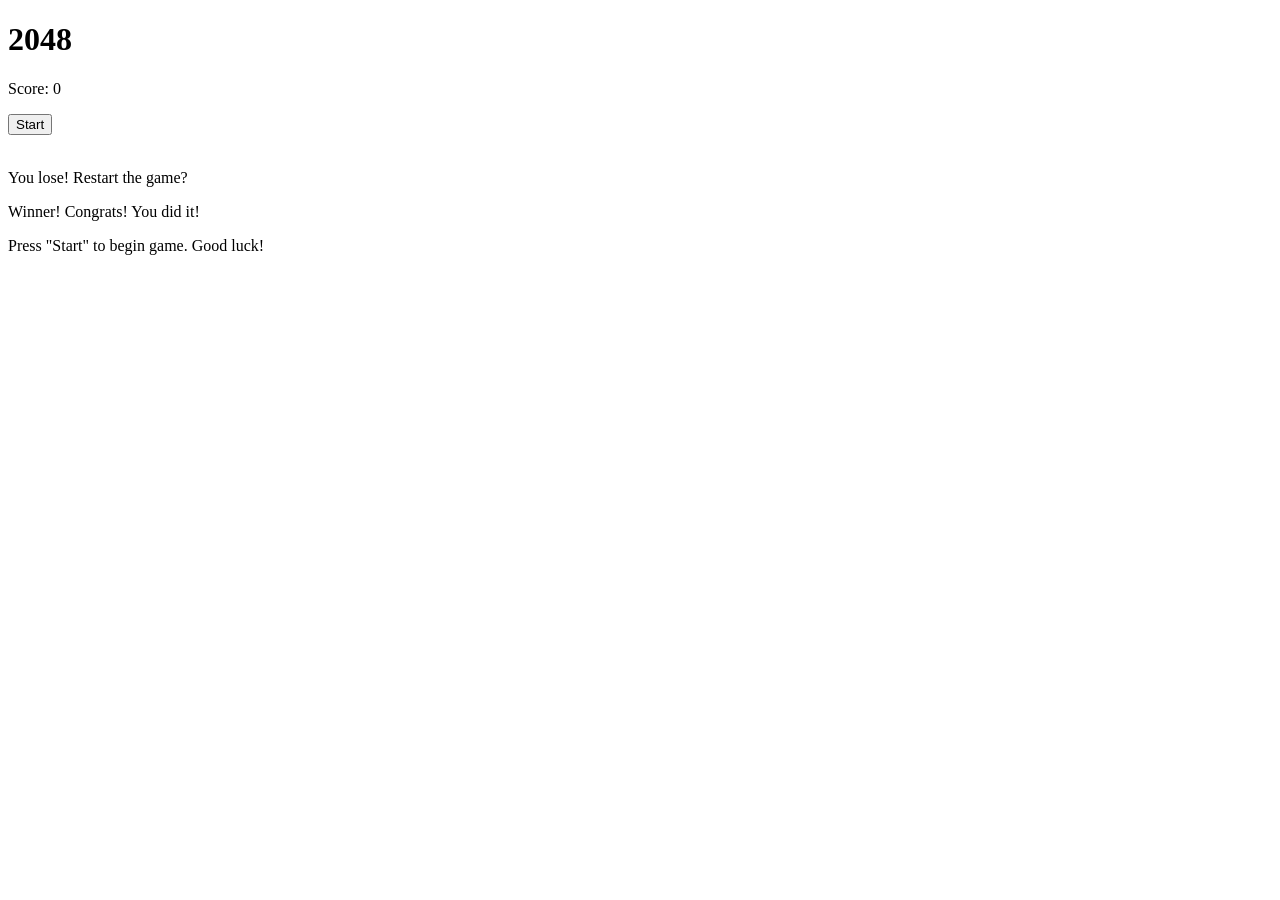
==== src/index.html @ 5a8018aa "base task complete" ====
<!doctype html>
<html lang="en">
  <head>
    <meta charset="UTF-8" />
    <meta
      name="viewport"
      content="width=device-width, initial-scale=1.0"
    />
    <title>2048</title>
    <link
      rel="stylesheet"
      href="./styles/main.scss"
    />
  </head>
  <body>
    <div class="container">
      <div class="game-header">
        <h1>2048</h1>
        <div class="controls">
          <p class="info">
            Score:
            <span class="game-score">0</span>
          </p>
          <button class="button start">Start</button>
        </div>
      </div>

      <table class="game-field">
        <tbody>
          <tr class="field-row">
            <td class="field-cell"></td>
            <td class="field-cell"></td>
            <td class="field-cell"></td>
            <td class="field-cell"></td>
          </tr>

          <tr class="field-row">
            <td class="field-cell"></td>
            <td class="field-cell"></td>
            <td class="field-cell"></td>
            <td class="field-cell"></td>
          </tr>

          <tr class="field-row">
            <td class="field-cell"></td>
            <td class="field-cell"></td>
            <td class="field-cell"></td>
            <td class="field-cell"></td>
          </tr>

          <tr class="field-row">
            <td class="field-cell"></td>
            <td class="field-cell"></td>
            <td class="field-cell"></td>
            <td class="field-cell"></td>
          </tr>
        </tbody>
      </table>

      <div class="message-container">
        <p class="message message-lose hidden">You lose! Restart the game?</p>
        <p class="message message-win hidden">Winner! Congrats! You did it!</p>
        <p class="message message-start">
          Press "Start" to begin game. Good luck!
        </p>
      </div>
    </div>
    <script type="module" src="scripts/main.js"></script>
  </body>
</html>
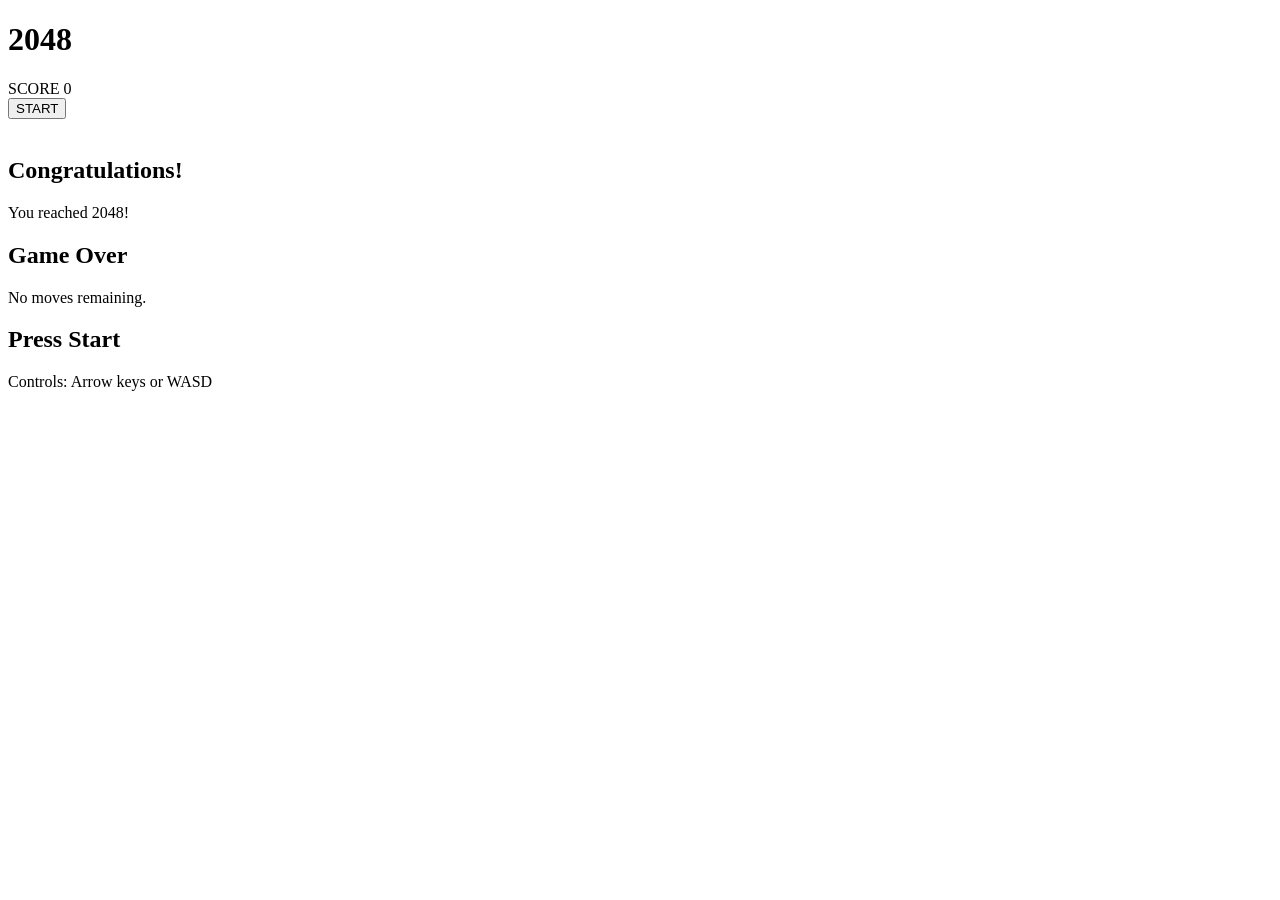
==== commit b61fbc93: "new design" ====
--- a/src/index.html
+++ b/src/index.html
@@ -6,65 +6,99 @@
       name="viewport"
       content="width=device-width, initial-scale=1.0"
     />
-    <title>2048</title>
+    <title>2048 Neon Glass</title>
+
+    <link
+      rel="preconnect"
+      href="https://fonts.googleapis.com"
+    />
+    <link
+      rel="preconnect"
+      href="https://fonts.gstatic.com"
+      crossorigin="anonymous"
+    />
+    <link
+      href="https://fonts.googleapis.com/css2?family=Inter:wght@400;700;900&family=Outfit:wght@700;900&display=swap"
+      rel="stylesheet"
+    />
+
     <link
       rel="stylesheet"
       href="./styles/main.scss"
     />
   </head>
   <body>
+    <div class="ambient-orb orb-1"></div>
+    <div class="ambient-orb orb-2"></div>
+
     <div class="container">
       <div class="game-header">
-        <h1>2048</h1>
+        <div class="logo-box">
+          <h1>2048</h1>
+        </div>
+
         <div class="controls">
-          <p class="info">
-            Score:
+          <div class="info-box">
+            <span class="info-label">SCORE</span>
             <span class="game-score">0</span>
-          </p>
-          <button class="button start">Start</button>
+          </div>
+          <button class="button start">START</button>
         </div>
       </div>
 
-      <table class="game-field">
-        <tbody>
-          <tr class="field-row">
-            <td class="field-cell"></td>
-            <td class="field-cell"></td>
-            <td class="field-cell"></td>
-            <td class="field-cell"></td>
-          </tr>
+      <div class="game-field-wrapper">
+        <table class="game-field">
+          <tbody>
+            <tr class="field-row">
+              <td class="field-cell"></td>
+              <td class="field-cell"></td>
+              <td class="field-cell"></td>
+              <td class="field-cell"></td>
+            </tr>
 
-          <tr class="field-row">
-            <td class="field-cell"></td>
-            <td class="field-cell"></td>
-            <td class="field-cell"></td>
-            <td class="field-cell"></td>
-          </tr>
+            <tr class="field-row">
+              <td class="field-cell"></td>
+              <td class="field-cell"></td>
+              <td class="field-cell"></td>
+              <td class="field-cell"></td>
+            </tr>
 
-          <tr class="field-row">
-            <td class="field-cell"></td>
-            <td class="field-cell"></td>
-            <td class="field-cell"></td>
-            <td class="field-cell"></td>
-          </tr>
+            <tr class="field-row">
+              <td class="field-cell"></td>
+              <td class="field-cell"></td>
+              <td class="field-cell"></td>
+              <td class="field-cell"></td>
+            </tr>
 
-          <tr class="field-row">
-            <td class="field-cell"></td>
-            <td class="field-cell"></td>
-            <td class="field-cell"></td>
-            <td class="field-cell"></td>
-          </tr>
-        </tbody>
-      </table>
+            <tr class="field-row">
+              <td class="field-cell"></td>
+              <td class="field-cell"></td>
+              <td class="field-cell"></td>
+              <td class="field-cell"></td>
+            </tr>
+          </tbody>
+        </table>
+        <div class="tiles-container"></div>
 
-      <div class="message-container">
-        <p class="message message-lose hidden">You lose! Restart the game?</p>
-        <p class="message message-win hidden">Winner! Congrats! You did it!</p>
-        <p class="message message-start">
-          Press "Start" to begin game. Good luck!
-        </p>
+        <div class="message-overlay message-win hidden">
+          <h2 class="neon-text magenta">Congratulations!</h2>
+          <p>You reached 2048!</p>
+        </div>
+
+        <div class="message-overlay message-lose hidden">
+          <h2 class="neon-text red">Game Over</h2>
+          <p>No moves remaining.</p>
+        </div>
+
+        <div class="message-overlay message-start">
+          <h2 class="neon-text cyan">Press Start</h2>
+          <p>Controls: Arrow keys or WASD</p>
+        </div>
       </div>
     </div>
-    <script type="module" src="scripts/main.js"></script>
+    <script
+      type="module"
+      src="scripts/main.js"
+    ></script>
   </body>
 </html>
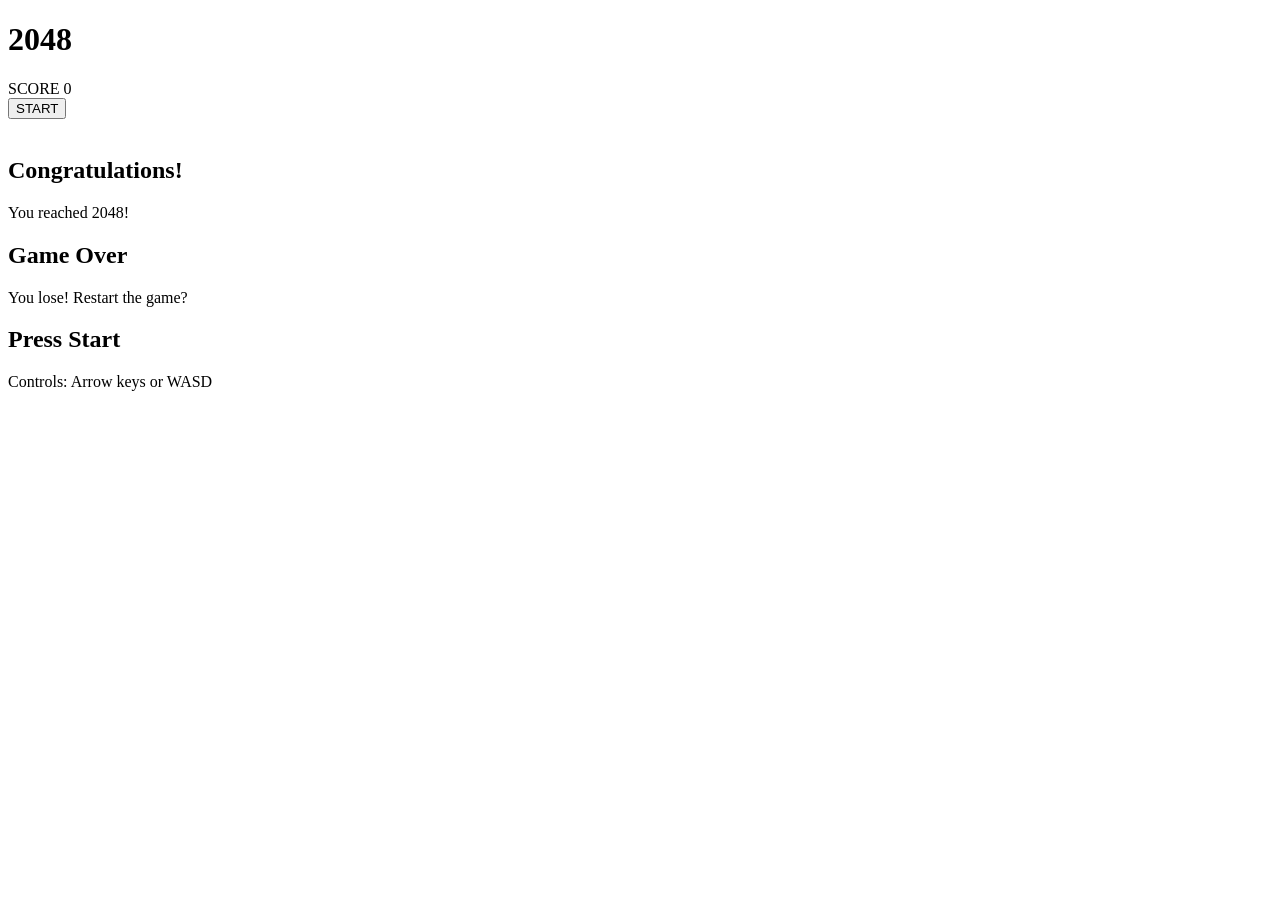
==== commit 7524afda: "fix game over text for tests" ====
--- a/src/index.html
+++ b/src/index.html
@@ -87,7 +87,7 @@
 
         <div class="message-overlay message-lose hidden">
           <h2 class="neon-text red">Game Over</h2>
-          <p>No moves remaining.</p>
+          <p>You lose! Restart the game?</p>
         </div>
 
         <div class="message-overlay message-start">
